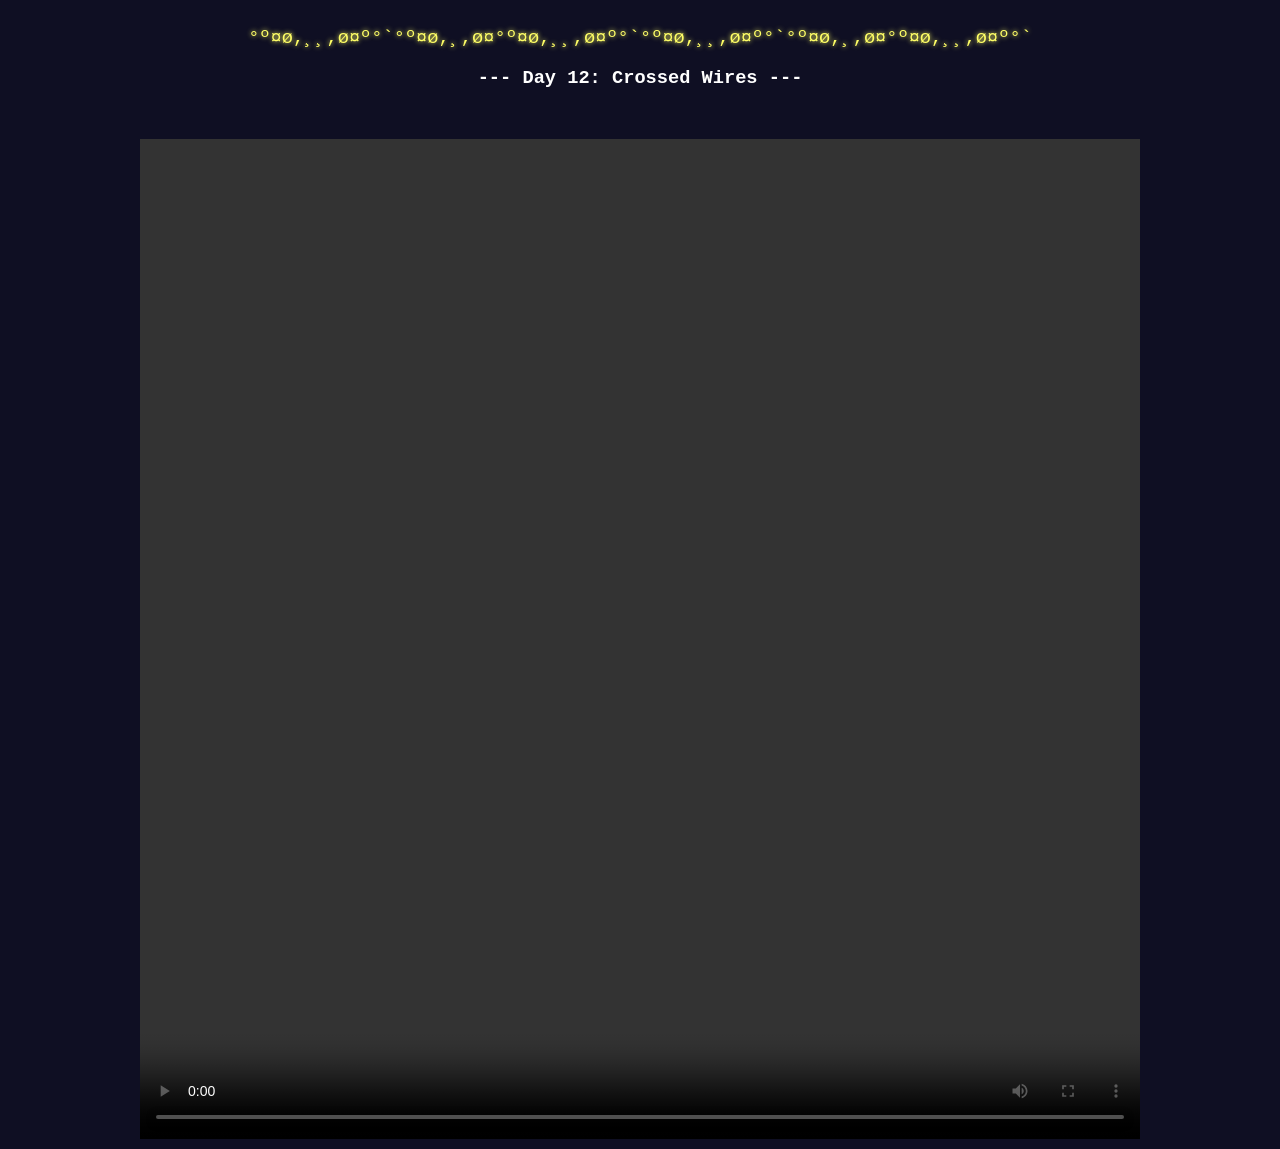
==== aoc/day12.html @ f8c05e15 "AoC day12 visualization" ====
<!DOCTYPE html>
<html lang="en">
<head>
    <meta charset="UTF-8">
    <title>AoC Day 3</title>
    <link rel="stylesheet" href="day3/style.css">
</head>
<body>
    <div class="wrapper">
        <div class="header">
            <p class="golden">°º¤ø,¸¸,ø¤º°`°º¤ø,¸,ø¤°º¤ø,¸¸,ø¤º°`°º¤ø,¸¸,ø¤º°`°º¤ø,¸,ø¤°º¤ø,¸¸,ø¤º°`</p>
            <h2>--- Day 12: Crossed Wires ---</h2>
        </div>

    <div class="video">
        <video width="1000" height="1000" controls>
        <source src="day12/orbits.mp4" type="video/mp4">
        Your browser does not support the video tag.
        </video>
    </div>
</body>
</html>
---- aoc/day3/style.css ----
body {
    background: #0f0f23;
    color: #cccccc;
    font-family: "Source Code Pro", monospace;
    font-size: 14pt;
    text-align: center;
}

h2 {
    color: #ffffff;
    font-size: 1em;
    margin-bottom: 50px;
}

.golden {
    color: #ffff66;
    text-shadow: 0 0 5px #ffff66;
}

.green {
    color: #00cc00;
    text-shadow: 0 0 2px #00cc00, 0 0 5px #00cc00;
}

.wrapper {
    display: grid;
    grid-template-columns: 1fr;
}

.wireGrid {
    display: grid;
    grid-template-columns: repeat(11, 1fr);
    margin: 0 auto;
    border: 1px solid #333340;
    background: #10101a;
}

.wireGrid>div{
    width: 50px;
    height: 50px;
    display: flex;
    justify-content: center;
    align-items: center;
    font-size: 2em;
}

@keyframes fadein {
  0% {
    opacity: 0;
  }

  100% {
      opacity: 1;
  }
}
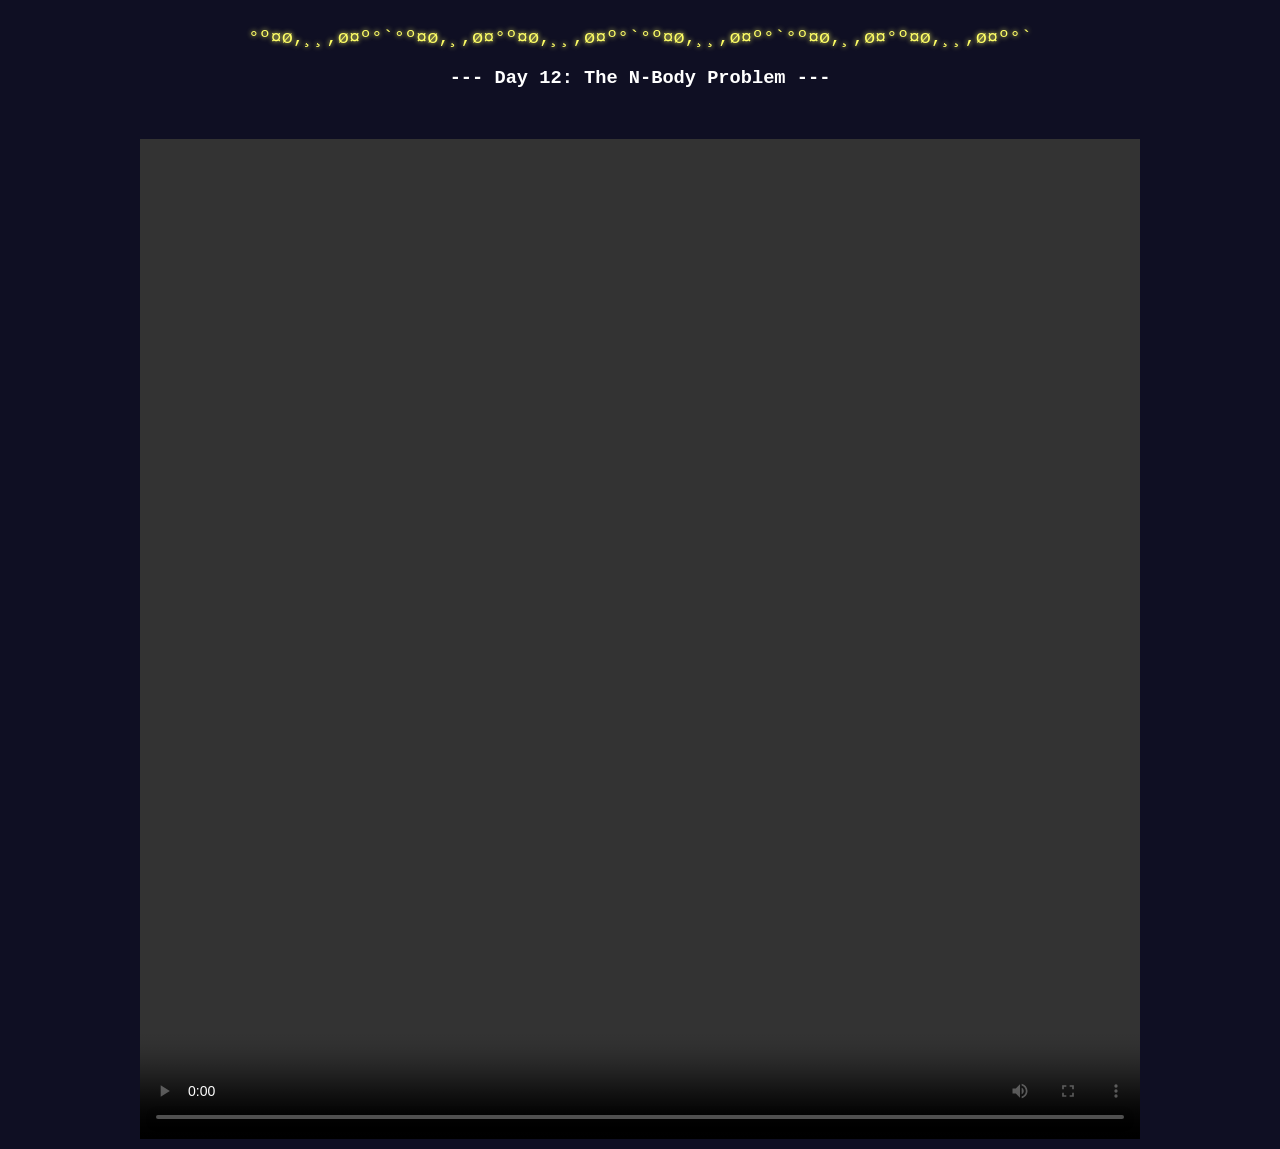
==== commit 2eff6066: "day12 video update" ====
--- a/aoc/day12.html
+++ b/aoc/day12.html
@@ -2,14 +2,14 @@
 <html lang="en">
 <head>
     <meta charset="UTF-8">
-    <title>AoC Day 3</title>
-    <link rel="stylesheet" href="day3/style.css">
+    <title>AoC Day 12</title>
+    <link rel="stylesheet" href="day12/style.css">
 </head>
 <body>
     <div class="wrapper">
         <div class="header">
             <p class="golden">°º¤ø,¸¸,ø¤º°`°º¤ø,¸,ø¤°º¤ø,¸¸,ø¤º°`°º¤ø,¸¸,ø¤º°`°º¤ø,¸,ø¤°º¤ø,¸¸,ø¤º°`</p>
-            <h2>--- Day 12: Crossed Wires ---</h2>
+            <h2>--- Day 12: The N-Body Problem ---</h2>
         </div>
 
     <div class="video">
--- a/aoc/day12/style.css
+++ b/aoc/day12/style.css
@@ -0,0 +1,55 @@
+body {
+    background: #0f0f23;
+    color: #cccccc;
+    font-family: "Source Code Pro", monospace;
+    font-size: 14pt;
+    text-align: center;
+}
+
+h2 {
+    color: #ffffff;
+    font-size: 1em;
+    margin-bottom: 50px;
+}
+
+.golden {
+    color: #ffff66;
+    text-shadow: 0 0 5px #ffff66;
+}
+
+.green {
+    color: #00cc00;
+    text-shadow: 0 0 2px #00cc00, 0 0 5px #00cc00;
+}
+
+.wrapper {
+    display: grid;
+    grid-template-columns: 1fr;
+}
+
+.wireGrid {
+    display: grid;
+    grid-template-columns: repeat(11, 1fr);
+    margin: 0 auto;
+    border: 1px solid #333340;
+    background: #10101a;
+}
+
+.wireGrid>div{
+    width: 50px;
+    height: 50px;
+    display: flex;
+    justify-content: center;
+    align-items: center;
+    font-size: 2em;
+}
+
+@keyframes fadein {
+  0% {
+    opacity: 0;
+  }
+
+  100% {
+      opacity: 1;
+  }
+}
